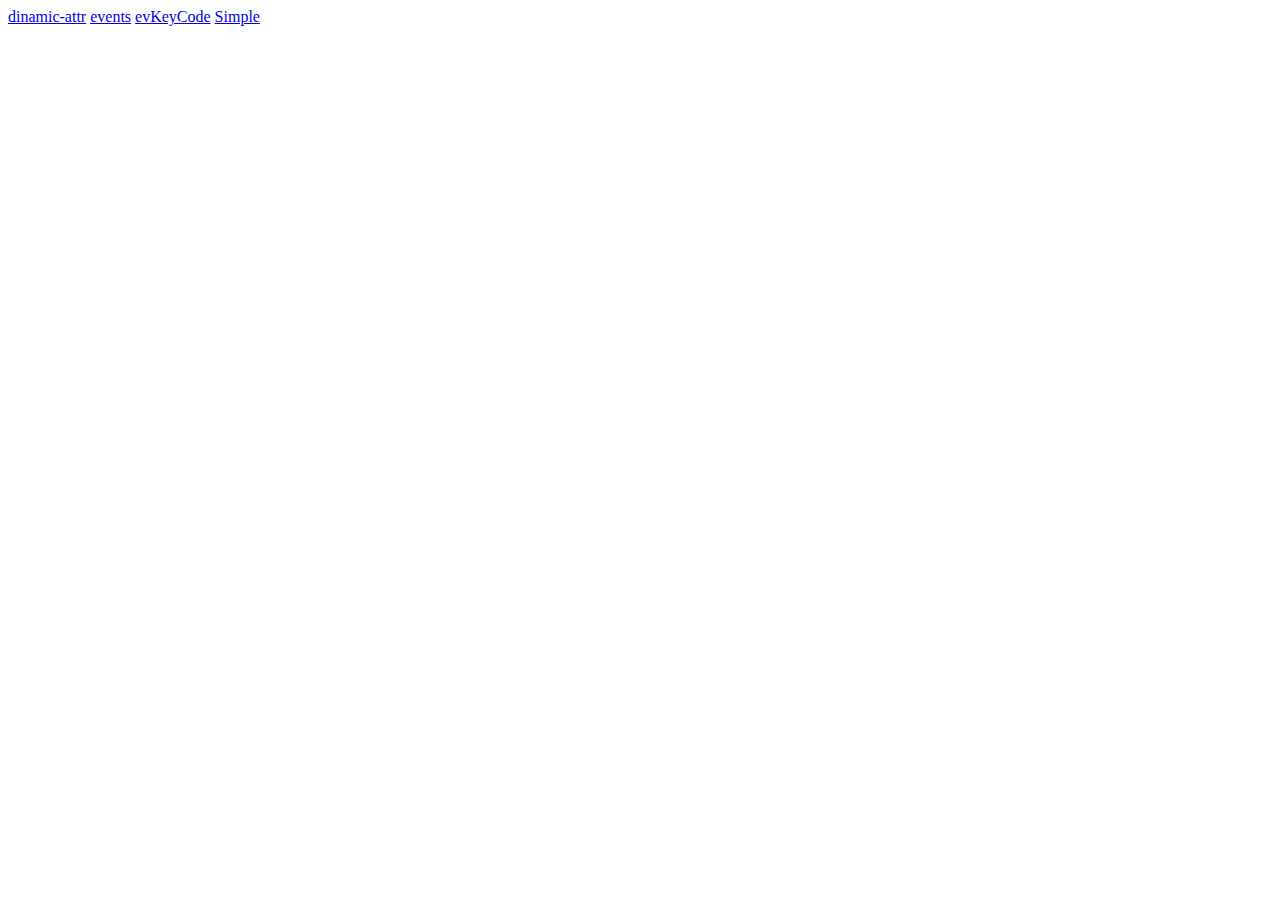
==== vue.js/index.html @ b401d9b0 "some of vue" ====
<!DOCTYPE html>
<html lang="en">
<head>
    <meta charset="UTF-8">
    <title>Title</title>
</head>
<body>
<a href="fomenkoyegor.github.io/vue.js/dinamic-attr">dinamic-attr</a>
<a href="fomenkoyegor.github.io/vue.js/events">events</a>
<a href="fomenkoyegor.github.io/vue.js/eventsKey">evKeyCode</a>
<a href="fomenkoyegor.github.io/vue.js/simple-cdn">Simple</a>

</body>
</html>
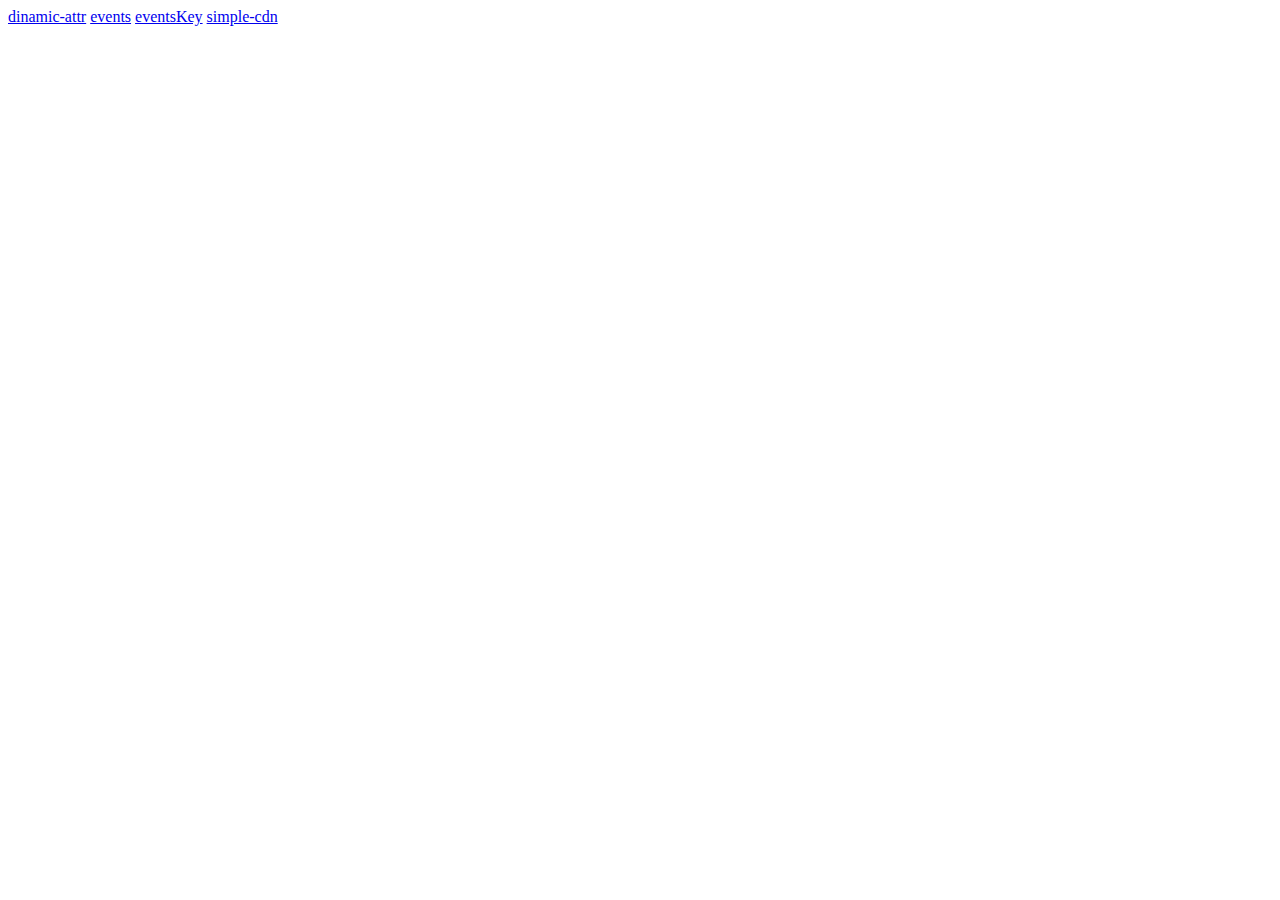
==== commit 7f6544ea: "Update index.html" ====
--- a/vue.js/index.html
+++ b/vue.js/index.html
@@ -5,10 +5,10 @@
     <title>Title</title>
 </head>
 <body>
-<a href="fomenkoyegor.github.io/vue.js/dinamic-attr">dinamic-attr</a>
-<a href="fomenkoyegor.github.io/vue.js/events">events</a>
-<a href="fomenkoyegor.github.io/vue.js/eventsKey">evKeyCode</a>
-<a href="fomenkoyegor.github.io/vue.js/simple-cdn">Simple</a>
+<a href="/dinamic-attr">dinamic-attr</a>
+<a href="/events">events</a>
+<a href="/eventsKey">eventsKey</a>
+<a href="https://fomenkoyegor.github.io/vue.js/simple-cdn/">simple-cdn</a>
 
 </body>
-</html>+</html>
